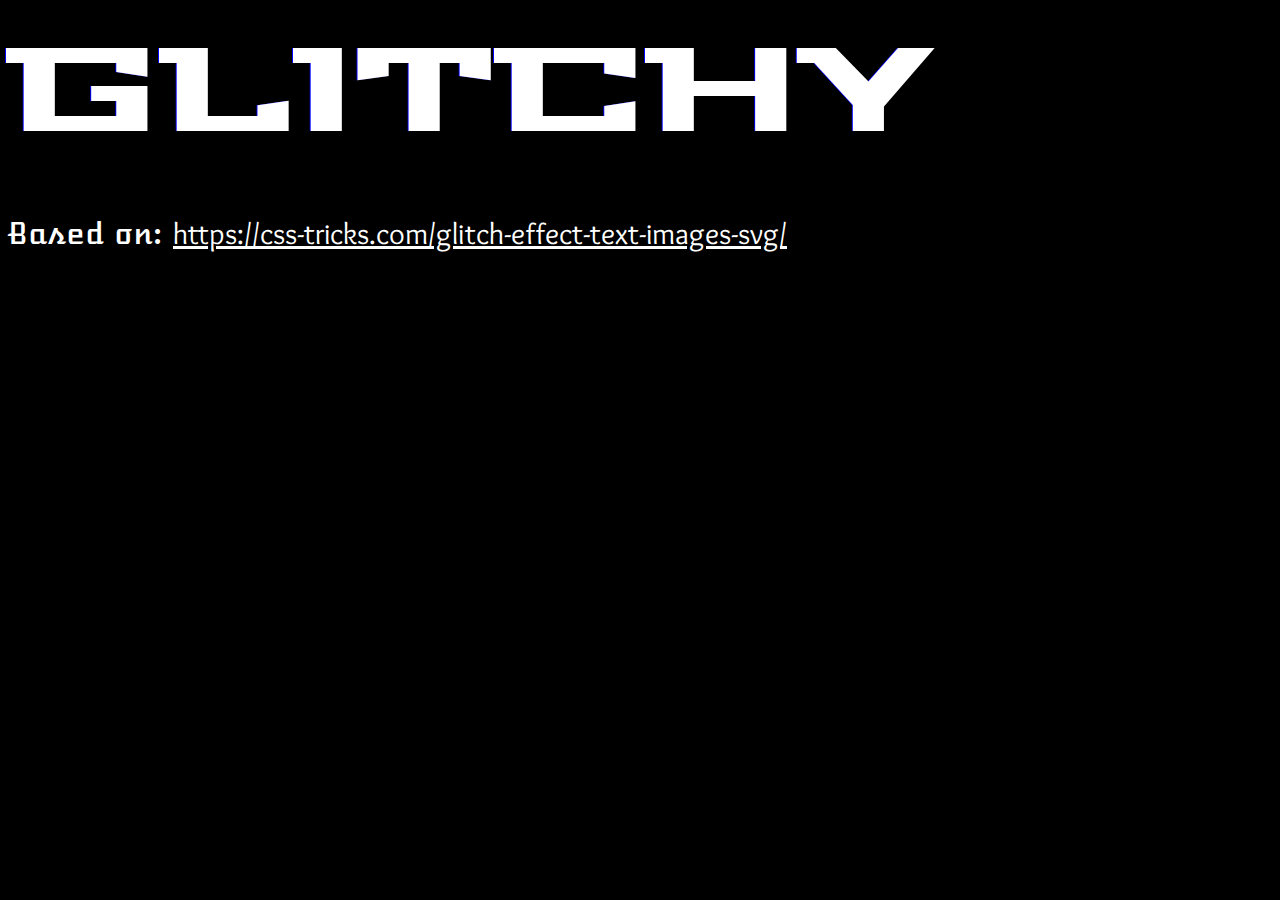
==== index.html @ 28ceb95d "initial glitch commit" ====
<!DOCTYPE html>
<html>
<head>
	<title>Glitchy</title>
<link href="https://fonts.googleapis.com/css?family=Atomic+Age|Stalinist+One|Overlock" rel="stylesheet">
<link rel="stylesheet" type="text/css" href="styles.css">
</head>
<body>
<div class="glitch" data-text="GLITCHY">GLITCH</div> 
<div class="txt">
	<p>Based on: <a href="https://css-tricks.com/glitch-effect-text-images-svg/">https://css-tricks.com/glitch-effect-text-images-svg/</a></p>

</div>
</body>
</html>
---- styles.css ----
body {
	background: black;
	height: 99%;
	font-family: 'Stalinist One', sans-serif;
	font-size: 119px;
}
	/*Atomic Age|Geostar Fill Yatra One     Averia Serif Libre|Baloo Paaji|Cherry Swash|Fascinate||
	Katibeh|Macondo|Medula One|Prosto One|Rammetto One|Righteous|Warnes" rel="stylesheet">*/

.txt, .txt a {
  font-family: 'Atomic Age', serif;
  font-size: 30px;
  color: white;
}

.txt a {
  font-family: 'Overlock', serif;
}


.glitch {
  position: relative;
  color: white;
}

.glitch::before,
.glitch::after {
  content: attr(data-text);
  position: absolute;
  top: 0;
  left: 0;
  width: 100%;
  height: 100%;
    color: white;
}


.glitch::before {
  /* ... anything needed to make it identical */

  /* variation */
  left: 2px;
  text-shadow: -1px 0 red;
  
  /* important: opaque background masks the original */
  background: black;
  animation: glitch-anim-1 1s infinite linear alternate-reverse;
}

.glitch::after {
  /* ... anything needed to make it identical */

  /* variation */
  left: -2px;
  text-shadow: -1px 0 blue;
  
  /* important: opaque background masks the original */
  background: black;
  /*clip: rect(44px, 1000px, 56px, 0);*/
    animation: glitch-anim 1s infinite linear alternate-reverse;

}

@keyframes glitch-anim-1 {
  0% {
    clip: rect(40px, 1000px, 33px, 0);
  }
  11% {
    clip: rect(89px, 1000px, 34px, 0);
  }
  40% {
    clip: rect(23px, 1000px, 177px, 0);
  }
  60% {
    clip: rect(155px, 1000px, 70px, 0);
  }
  80% {
    clip: rect(99px, 1000px, 122px, 0);
  }
  100% {
    clip: rect(12px, 1000px, 50px, 0);
  }
}

@keyframes glitch-anim-2 {
  0% {
    clip: rect(90px, 1000px, 76px, 0);
  }
  18% {
    clip: rect(129px, 1000px, 16px, 0);
  }
  33% {
    clip: rect(76px, 1000px, 160px, 0);
  }
  60% {
    clip: rect(22px, 1000px, 60px, 0);
  }
  77% {
    clip: rect(100px, 1000px, 13px, 0);
  }
  87% {
    clip: rect(155px, 1000px, 88px, 0);
  }
  100% {
    clip: rect(23px, 1000px, 5px, 0);
  }
}


@keyframes glitch-anim {
  0% {
    clip: rect(70px, 1000px, 76px, 0);
  }
  20% {
    clip: rect(29px, 1000px, 16px, 0);
  }
  40% {
    clip: rect(76px, 1000px, 3px, 0);
  }
  60% {
    clip: rect(42px, 1000px, 78px, 0);
  }
  80% {
    clip: rect(15px, 1000px, 13px, 0);
  }
  100% {
    clip: rect(53px, 1000px, 5px, 0);
  }
}
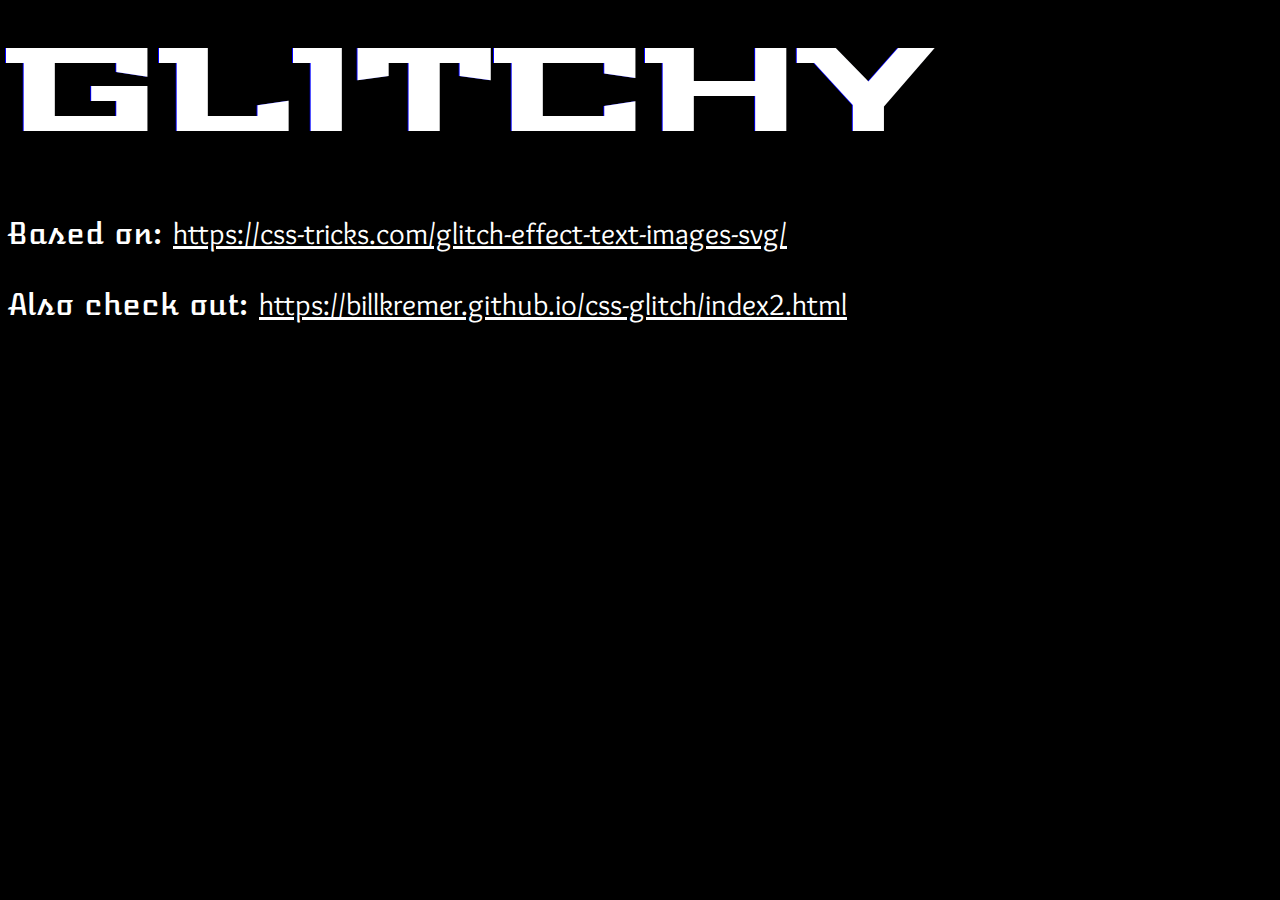
==== commit edceff4c: "added cross references" ====
--- a/index.html
+++ b/index.html
@@ -6,10 +6,12 @@
 <link rel="stylesheet" type="text/css" href="styles.css">
 </head>
 <body>
-<div class="glitch" data-text="GLITCHY">GLITCH</div> 
+<div class="glitch" data-text="GLITCHY">GLITCH</div>
 <div class="txt">
 	<p>Based on: <a href="https://css-tricks.com/glitch-effect-text-images-svg/">https://css-tricks.com/glitch-effect-text-images-svg/</a></p>
+	<p>Also check out: <a href="https://billkremer.github.io/css-glitch/index2.html">https://billkremer.github.io/css-glitch/index2.html</a></p>
+
 
 </div>
 </body>
-</html>+</html>
